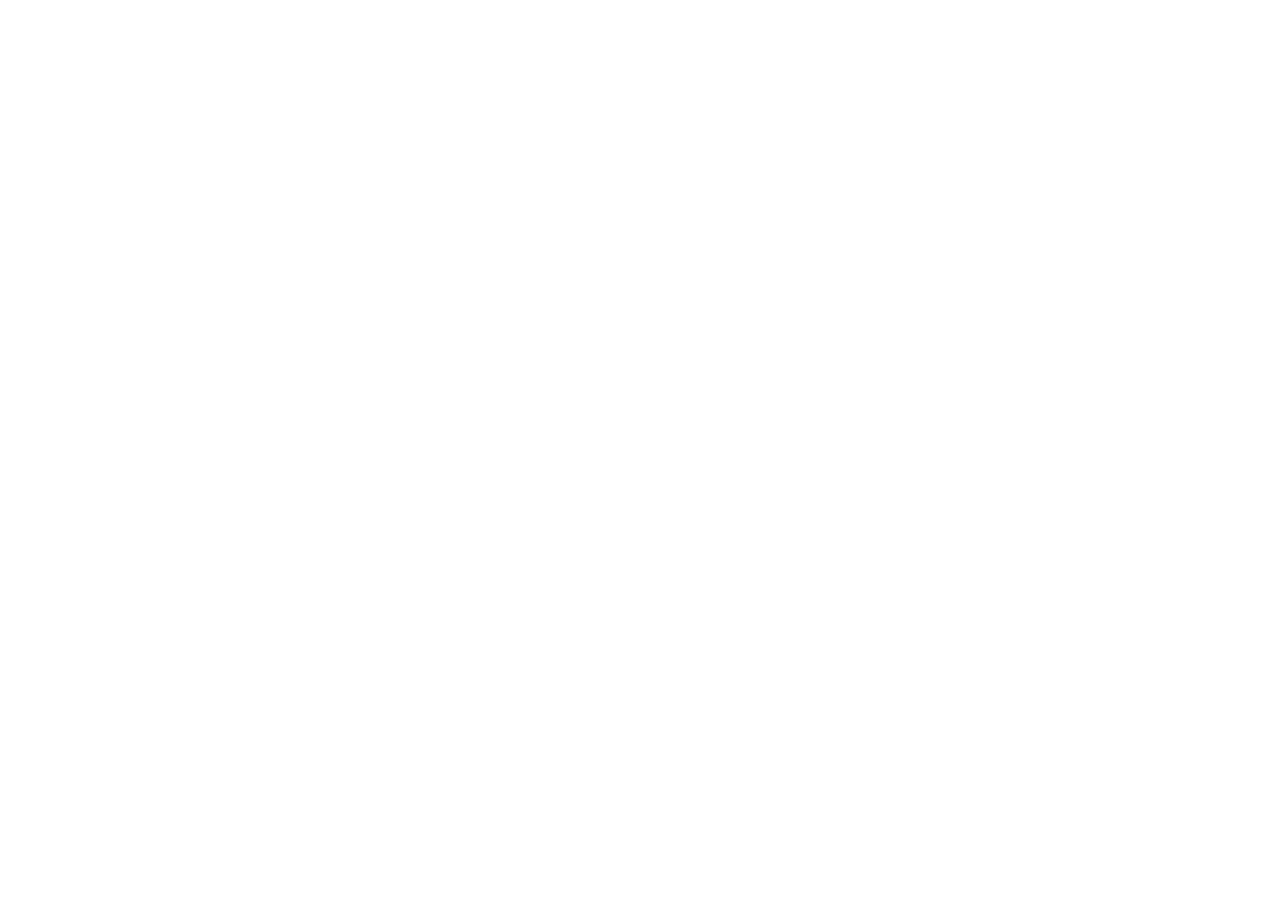
==== index.html @ b07879e5 "M" ====
<!DOCTYPE html>
  <head>
    <meta charset='utf-8' />
    <title>Clase2</title>
    <meta content='width=device-width, initial-scale=1.0' name='viewport' />
  </head>
  <body>
        <script src="javascript.js" 
        type="text/javascript"></script>   
  </body>
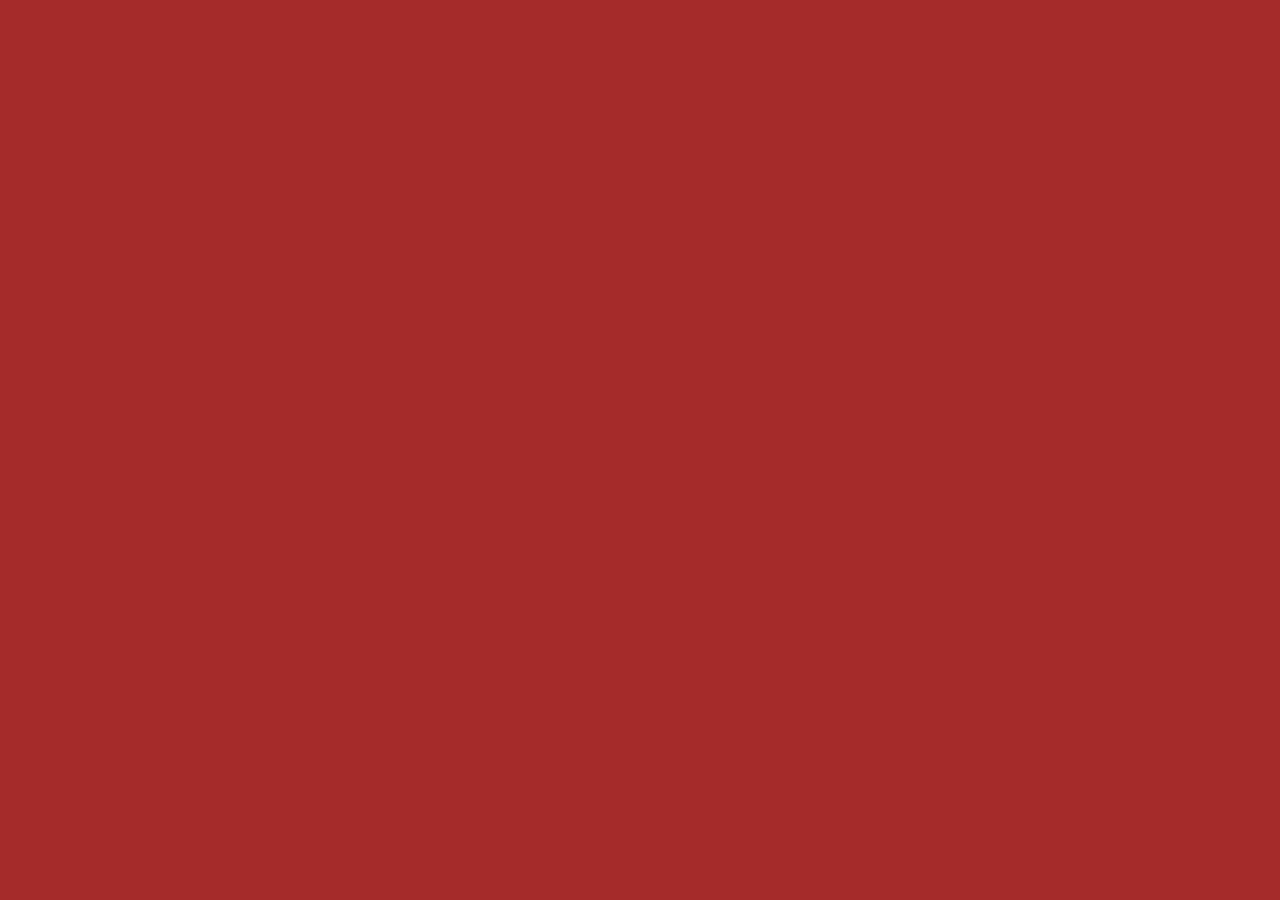
==== commit c03c1688: "M" ====
--- a/index.html
+++ b/index.html
@@ -1,10 +1,18 @@
 <!DOCTYPE html>
   <head>
-    <meta charset='utf-8' />
-    <title>Clase2</title>
+    <meta charset="UTF-8">
+    <meta name="viewport" content="width=device-width, initial-scale=1.0">
+    <meta http-equiv="X-UA-Compatible" content="ie=edge">
+    <title>Gandalf problem solving</title>
     <meta content='width=device-width, initial-scale=1.0' name='viewport' />
+    <link rel="stylesheet" type="text/css" href="gandalf.css">
+
   </head>
   <body>
-        <script src="javascript.js" 
-        type="text/javascript"></script>   
+      <div class="contenedor">
+        <div>
+          
+        </div>
+      </div>
+        <script src="javascript.js" type="text/javascript"></script>   
   </body>--- a/gandalf.css
+++ b/gandalf.css
@@ -0,0 +1,8 @@
+body{
+    margin: 0;
+}
+.contenedor{
+    width:100%;
+    height: 100vh;
+    background-color: brown;
+}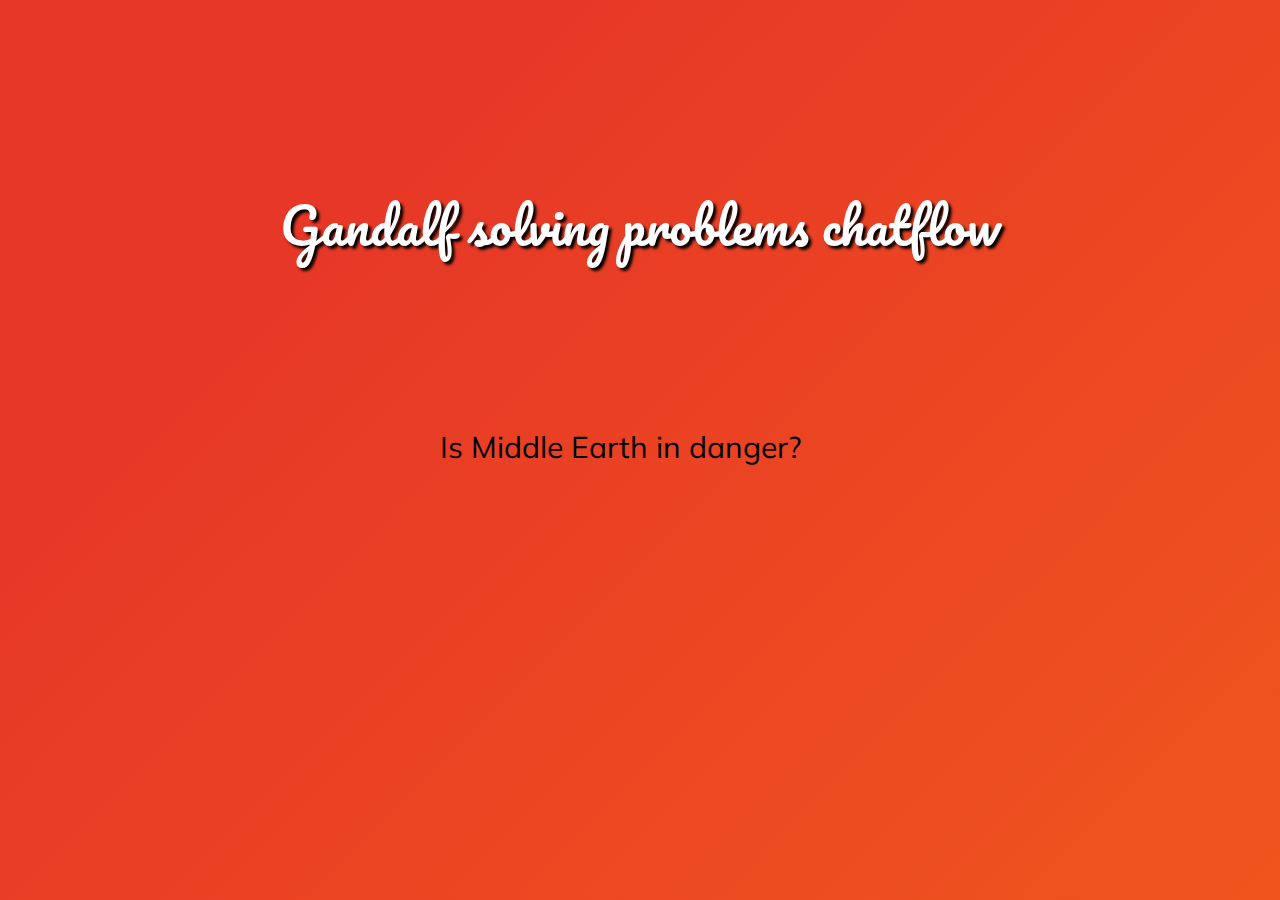
==== commit 92202e44: "Add files via upload" ====
--- a/index.html
+++ b/index.html
@@ -1,18 +1,29 @@
-<!DOCTYPE html>
-  <head>
-    <meta charset="UTF-8">
-    <meta name="viewport" content="width=device-width, initial-scale=1.0">
-    <meta http-equiv="X-UA-Compatible" content="ie=edge">
-    <title>Gandalf problem solving</title>
-    <meta content='width=device-width, initial-scale=1.0' name='viewport' />
-    <link rel="stylesheet" type="text/css" href="gandalf.css">
-
-  </head>
-  <body>
-      <div class="contenedor">
-        <div>
-          
-        </div>
-      </div>
-        <script src="javascript.js" type="text/javascript"></script>   
+<!DOCTYPE html>
+  <head>
+    <meta charset="UTF-8">
+    <meta name="viewport" content="width=device-width, initial-scale=1.0">
+    <meta http-equiv="X-UA-Compatible" content="ie=edge">
+    <title>Gandalf problem solving</title>
+    <link rel="shortcut icon" href="img/m.bmp">
+    <meta content='width=device-width, initial-scale=1.0' name='viewport' />
+    <link rel="stylesheet" type="text/css" href="gandalf.css">
+    <link href="https://fonts.googleapis.com/css?family=Pacifico" rel="stylesheet">
+    <link rel="stylesheet" href="https://use.fontawesome.com/releases/v5.8.1/css/all.css" integrity="sha384-50oBUHEmvpQ+1lW4y57PTFmhCaXp0ML5d60M1M7uH2+nqUivzIebhndOJK28anvf" crossorigin="anonymous">
+    <link href="https://fonts.googleapis.com/css?family=Muli:600" rel="stylesheet">
+
+  </head>
+  <body>
+      <div class="contenedor">
+        <div class="titulo">Gandalf solving problems chatflow</div>
+          <div class=imagen>
+              
+            <div id="pregunta">Is Middle Earth in danger?</div>
+            <div class="botones">
+              <div id="si"><i class="verde far fa-check-circle"></i>
+                </div>
+              <div id="no"><i class="rojo far fa-times-circle"></i></div>
+            </div>
+          </div>
+      </div>
+        <script src="javascript.js" type="text/javascript"></script>   
   </body>--- a/gandalf.css
+++ b/gandalf.css
@@ -1,8 +1,80 @@
-body{
-    margin: 0;
-}
-.contenedor{
-    width:100%;
-    height: 100vh;
-    background-color: brown;
-}+body{
+    margin: 0;
+
+}
+.contenedor{
+    width:100%;
+    height: 100vh;
+    background: rgba(231,56,39,1);
+    background: -moz-linear-gradient(-45deg, rgba(231,56,39,1) 0%, rgba(231,56,39,1) 26%, rgba(240,85,29,1) 100%);
+    background: -webkit-gradient(left top, right bottom, color-stop(0%, rgba(231,56,39,1)), color-stop(26%, rgba(231,56,39,1)), color-stop(100%, rgba(240,85,29,1)));
+    background: -webkit-linear-gradient(-45deg, rgba(231,56,39,1) 0%, rgba(231,56,39,1) 26%, rgba(240,85,29,1) 100%);
+    background: -o-linear-gradient(-45deg, rgba(231,56,39,1) 0%, rgba(231,56,39,1) 26%, rgba(240,85,29,1) 100%);
+    background: -ms-linear-gradient(-45deg, rgba(231,56,39,1) 0%, rgba(231,56,39,1) 26%, rgba(240,85,29,1) 100%);
+    background: linear-gradient(135deg, rgba(231,56,39,1) 0%, rgba(231,56,39,1) 26%, rgba(240,85,29,1) 100%);
+    filter: progid:DXImageTransform.Microsoft.gradient( startColorstr='#e73827', endColorstr='#f0551d', GradientType=1 );
+    display:flex;
+    flex-direction: column;
+    justify-content: center;
+    align-items: center;
+    
+}
+.titulo{
+    font-family: 'Pacifico', cursive;
+    color:white;
+    font-size: 50px;
+    margin-bottom: 20px;
+    text-shadow: 3px 3px 3px black;
+    text-align: center;
+    padding: 0 10px 0 10px;
+}
+.imagen{
+    background-image: url(./img./preg.png);
+    background-repeat: no-repeat;
+    width:600px;
+    height: 430px;
+    padding: 0 40px 0 0;
+    box-sizing: border-box;
+    display: flex;
+    flex-direction: column;
+    justify-content: center;
+    align-items: center;
+}
+.rojo{
+    color: red;
+}
+
+.verde{
+    color: green;
+}
+
+#pregunta{
+    width: 400px;
+    height: 200px;
+    padding: 10px 10px 5px 10px;
+    box-sizing: border-box;
+    display:flex;
+    justify-content: center;
+    align-items: center;
+    font-family: 'Muli', sans-serif;
+    text-align: center;
+    font-size: 30px;
+}
+
+.botones{
+    width: 400px;
+    display: flex;
+    justify-content: space-around;
+    align-items: center;
+    margin-bottom: 120px;
+
+}
+.far{
+    font-size: 50px;
+}
+
+.far:hover{
+    cursor: pointer;
+}
+
+
